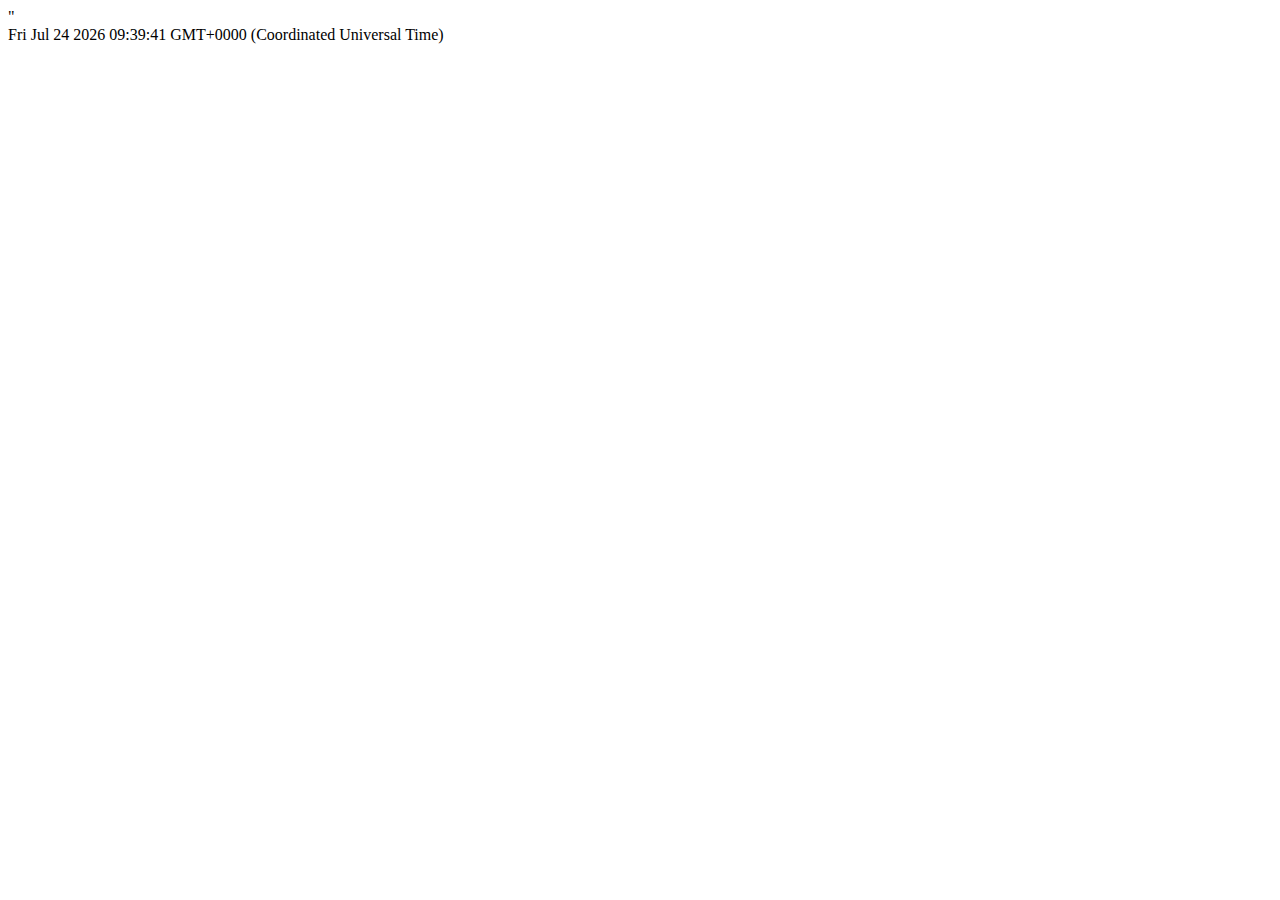
==== index.html @ dbd873c8 "Create index.html" ====
<body style=\"background-color: RGB(100, 100, 100);color: RGB(100, 200, 100);\">"
  <div id="info"></div>
     <script>
        document.getElementById("info").innerHTML = new Date();
        let timerId = setTimeout(function tick(){
            location.reload();
            timerId = setTimeout(tick, 1000);
        }, 1000); 
    </script>
</body>
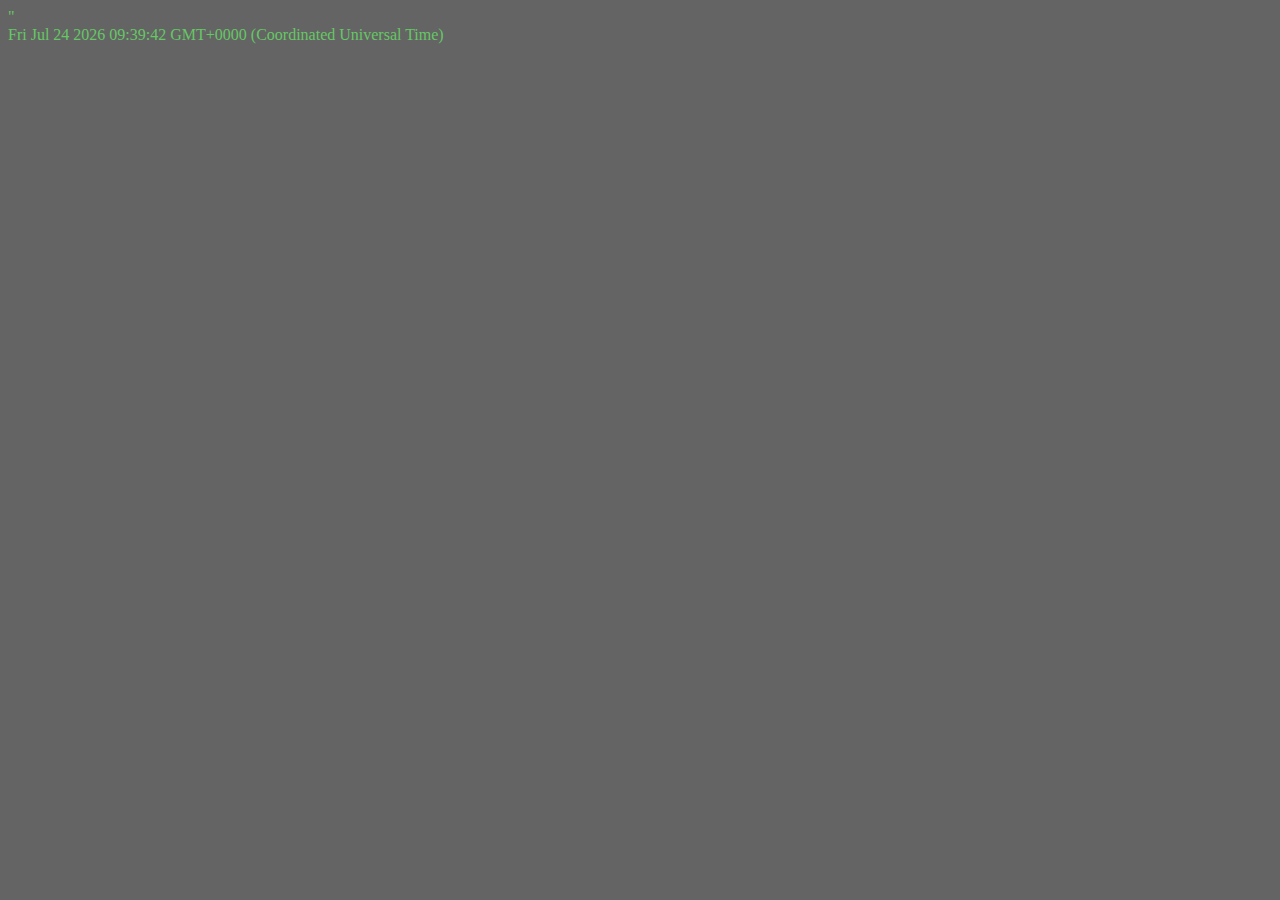
==== commit b7f77dab: "Update index.html" ====
--- a/index.html
+++ b/index.html
@@ -1,4 +1,4 @@
-<body style=\"background-color: RGB(100, 100, 100);color: RGB(100, 200, 100);\">"
+<body style="background-color: RGB(100, 100, 100);color: RGB(100, 200, 100);">"
   <div id="info"></div>
      <script>
         document.getElementById("info").innerHTML = new Date();
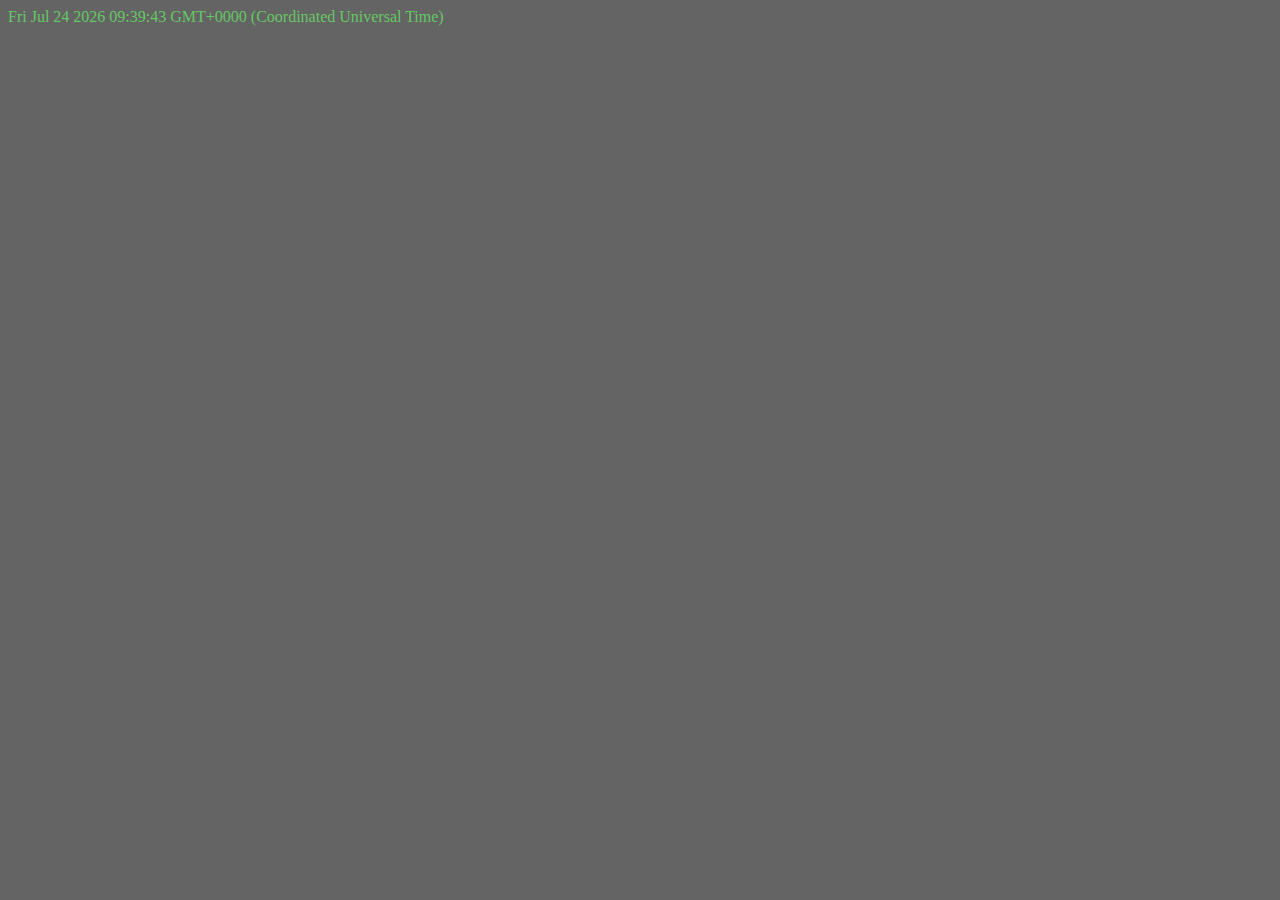
==== commit a96793ec: "Update index.html" ====
--- a/index.html
+++ b/index.html
@@ -1,4 +1,4 @@
-<body style="background-color: RGB(100, 100, 100);color: RGB(100, 200, 100);">"
+<body style="background-color: RGB(100, 100, 100);color: RGB(100, 200, 100);">
   <div id="info"></div>
      <script>
         document.getElementById("info").innerHTML = new Date();
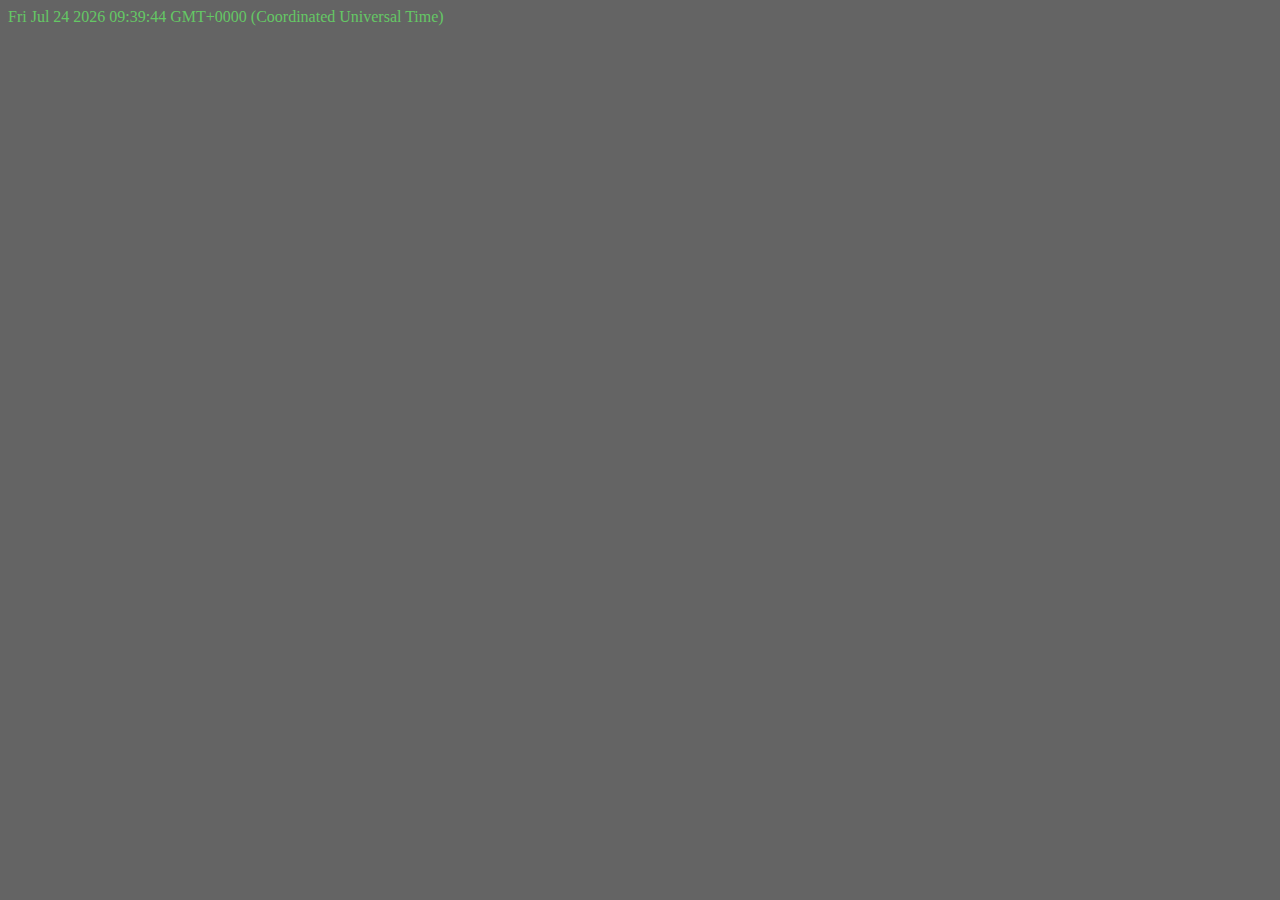
==== commit 59a45442: "Update index.html" ====
--- a/index.html
+++ b/index.html
@@ -7,5 +7,4 @@
             timerId = setTimeout(tick, 1000);
         }, 1000); 
     </script>
-</body>
-  
+</body>  
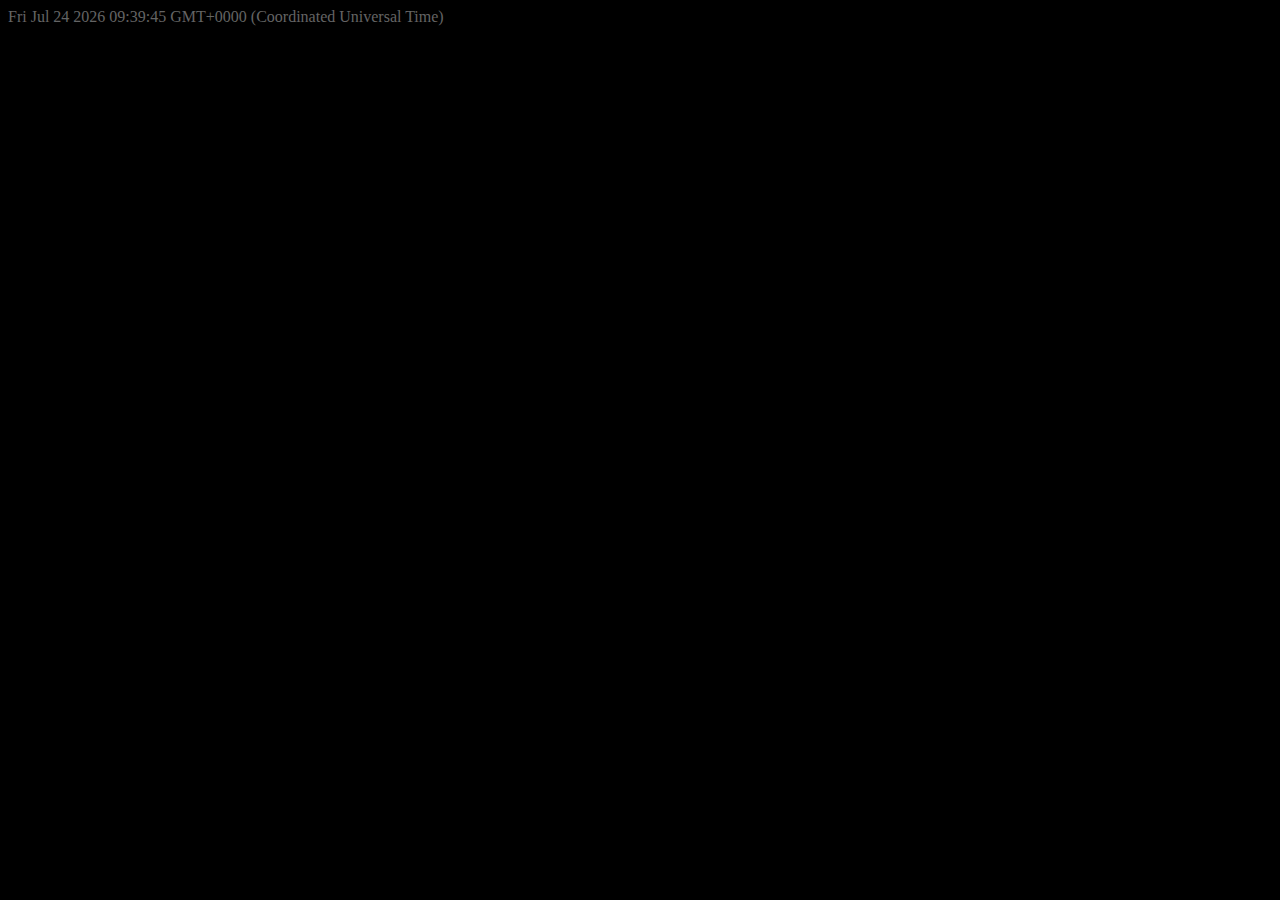
==== commit 3e939934: "Update index.html" ====
--- a/index.html
+++ b/index.html
@@ -1,4 +1,4 @@
-<body style="background-color: RGB(100, 100, 100);color: RGB(100, 200, 100);">
+<body style="background-color: RGB(0, 0, 0);color: RGB(100, 100, 100);">
   <div id="info"></div>
      <script>
         document.getElementById("info").innerHTML = new Date();
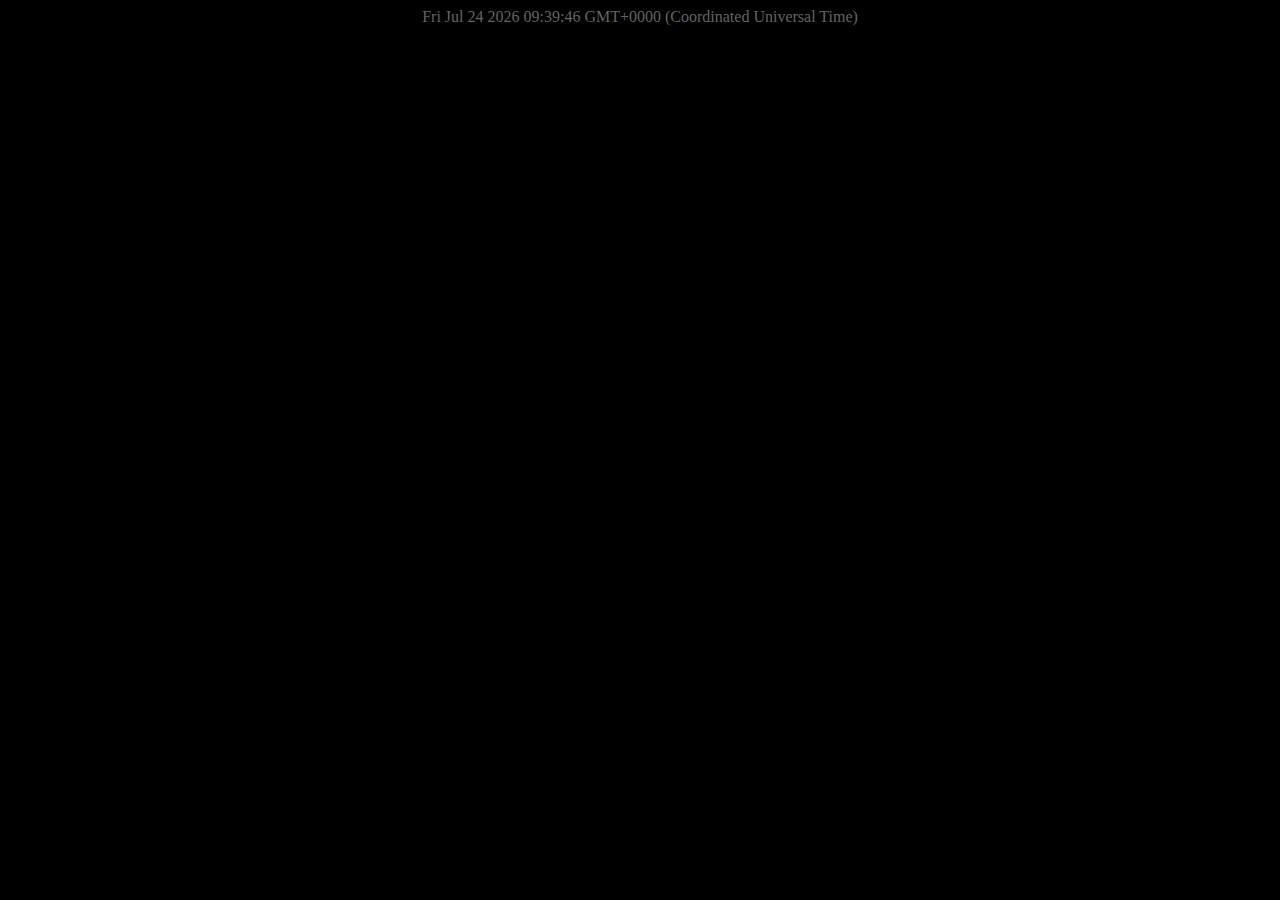
==== commit 323a0303: "Update index.html" ====
--- a/index.html
+++ b/index.html
@@ -1,10 +1,12 @@
 <body style="background-color: RGB(0, 0, 0);color: RGB(100, 100, 100);">
-  <div id="info"></div>
-     <script>
+    <center>
+      <div id="info"></div>
+    </center>
+    <script>
         document.getElementById("info").innerHTML = new Date();
         let timerId = setTimeout(function tick(){
             location.reload();
-            timerId = setTimeout(tick, 1000);
-        }, 1000); 
+            timerId = setTimeout(tick, 2000);
+        }, 2000); 
     </script>
 </body>  
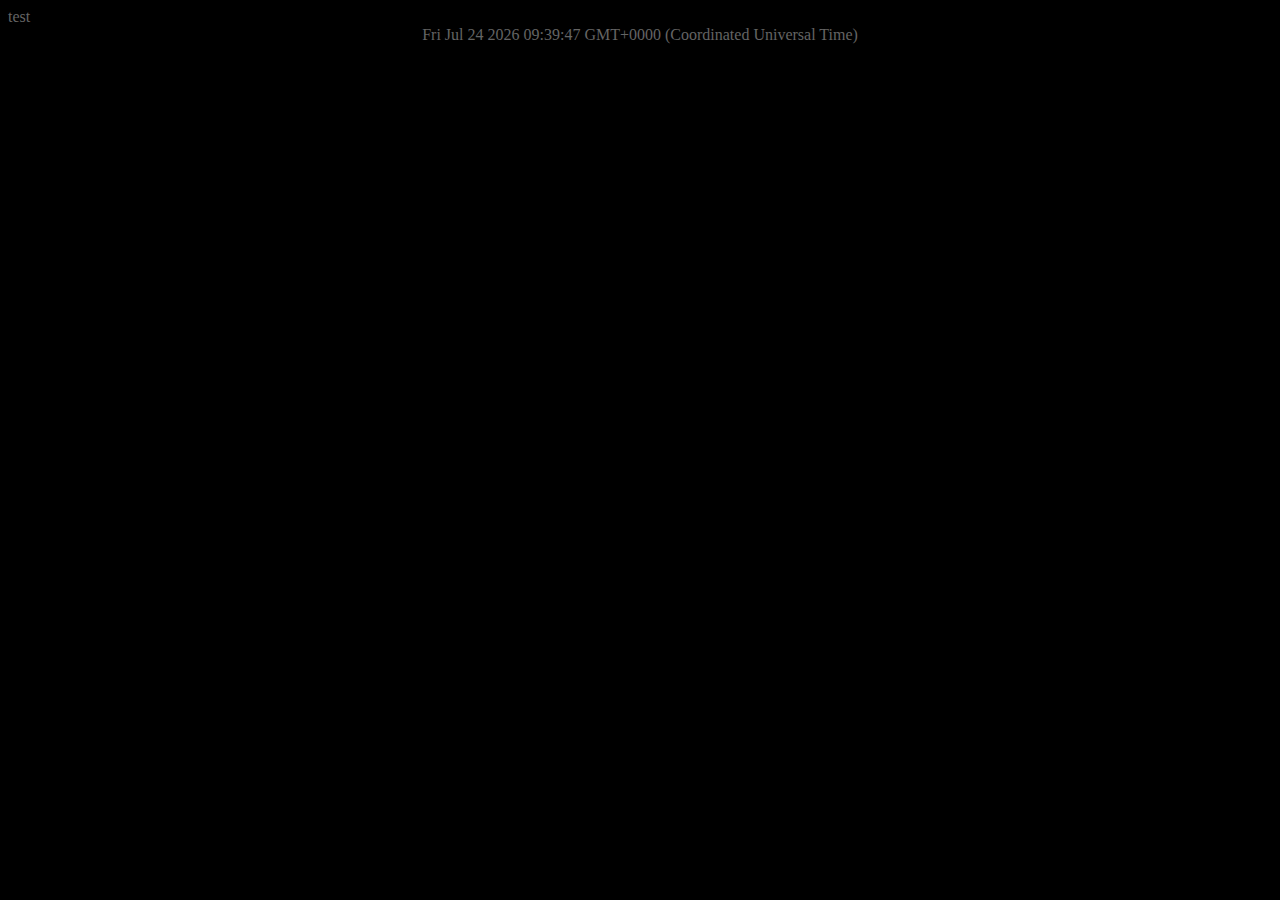
==== commit 40fe0b69: "on" ====
--- a/index.html
+++ b/index.html
@@ -1,5 +1,6 @@
 <body style="background-color: RGB(0, 0, 0);color: RGB(100, 100, 100);">
-    <center>
+    test
+	<center>
       <div id="info"></div>
     </center>
     <script>
